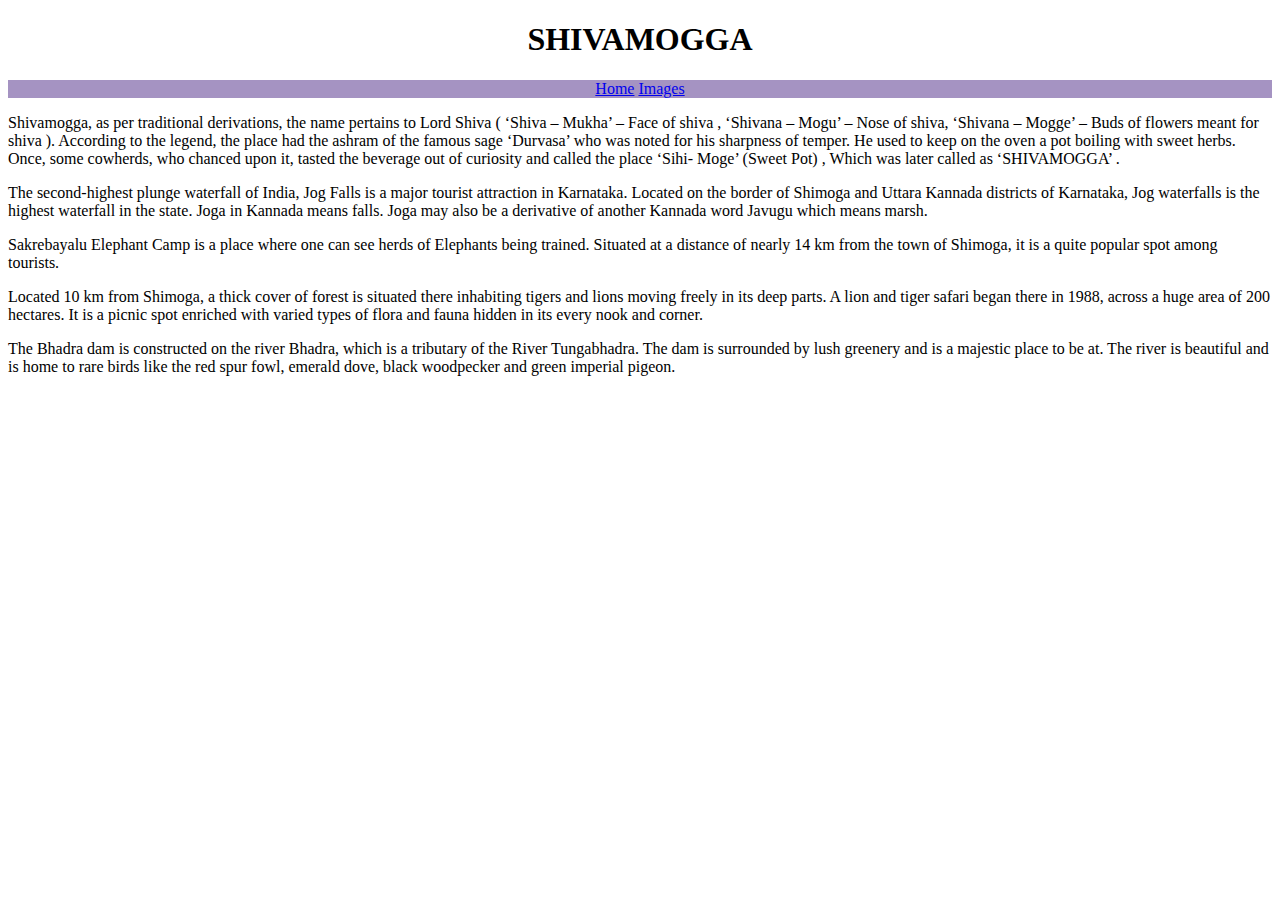
==== index.html @ 94fedab7 "Created a simple travel site" ====
<!DOCTYPE html>

<html>

<head>
    <meta charset="utf-8">
    <title>SHIVAMOGGA</title>
    <meta name="author" content="Shivamogga">
    <meta name="description" content="Shivamogga">
    <meta name="viewport" content="width=device-width, initial-scale=1">
    <link rel="stylesheet" href="styles.css">
    <style>
     
        #mainheader {
            background-color: #a593c2;
            text-align: center;
        }

       
    </style>
</head>
<body>
    <h1 style="text-align: center;">SHIVAMOGGA</h1>
    <header id="mainheader">
        <nav>
                <a href="index.html">Home</a>
                <a href="cityimages.html">Images</a>
        </nav>
    </header>

    
    <p>Shivamogga, as per traditional derivations, the name pertains to Lord Shiva ( ‘Shiva – Mukha’ – Face of shiva , ‘Shivana – Mogu’ – Nose of shiva, ‘Shivana – Mogge’ – Buds of flowers meant for shiva ). According to the legend, the place had the ashram of the famous sage ‘Durvasa’ who was noted for his sharpness of temper. He used to keep on the oven a pot boiling with sweet herbs. Once, some cowherds, who chanced upon it, tasted the beverage out of curiosity and called the place ‘Sihi- Moge’ (Sweet Pot) , Which was later called as ‘SHIVAMOGGA’ .</p>
    <p>The second-highest plunge waterfall of India, Jog Falls is a major tourist attraction in Karnataka. Located on the border of Shimoga and Uttara Kannada districts of Karnataka, Jog waterfalls is the highest waterfall in the state. Joga in Kannada means falls. Joga may also be a derivative of another Kannada word Javugu which means marsh.</p>
    <p>Sakrebayalu Elephant Camp is a place where one can see herds of Elephants being trained. Situated at a distance of nearly 14 km from the town of Shimoga, it is a quite popular spot among tourists.</p>
    <p>Located 10 km from Shimoga, a thick cover of forest is situated there inhabiting tigers and lions moving freely in its deep parts. A lion and tiger safari began there in 1988, across a huge area of 200 hectares. It is a picnic spot enriched with varied types of flora and fauna hidden in its every nook and corner.</p>
    <p>The Bhadra dam is constructed on the river Bhadra, which is a tributary of the River Tungabhadra. The dam is surrounded by lush greenery and is a majestic place to be at. The river is beautiful and is home to rare birds like the red spur fowl, emerald dove, black woodpecker and green imperial pigeon.</p>

    

</body>

</html>
---- styles.css ----
#cover {
    width: 800px;
    height: 800px;
    margin: 0 auto;
  }
  
  #cover > img {
    float: left;
    border: 2px solid black;
    width: 45%;
    margin: 1.66%;
  }
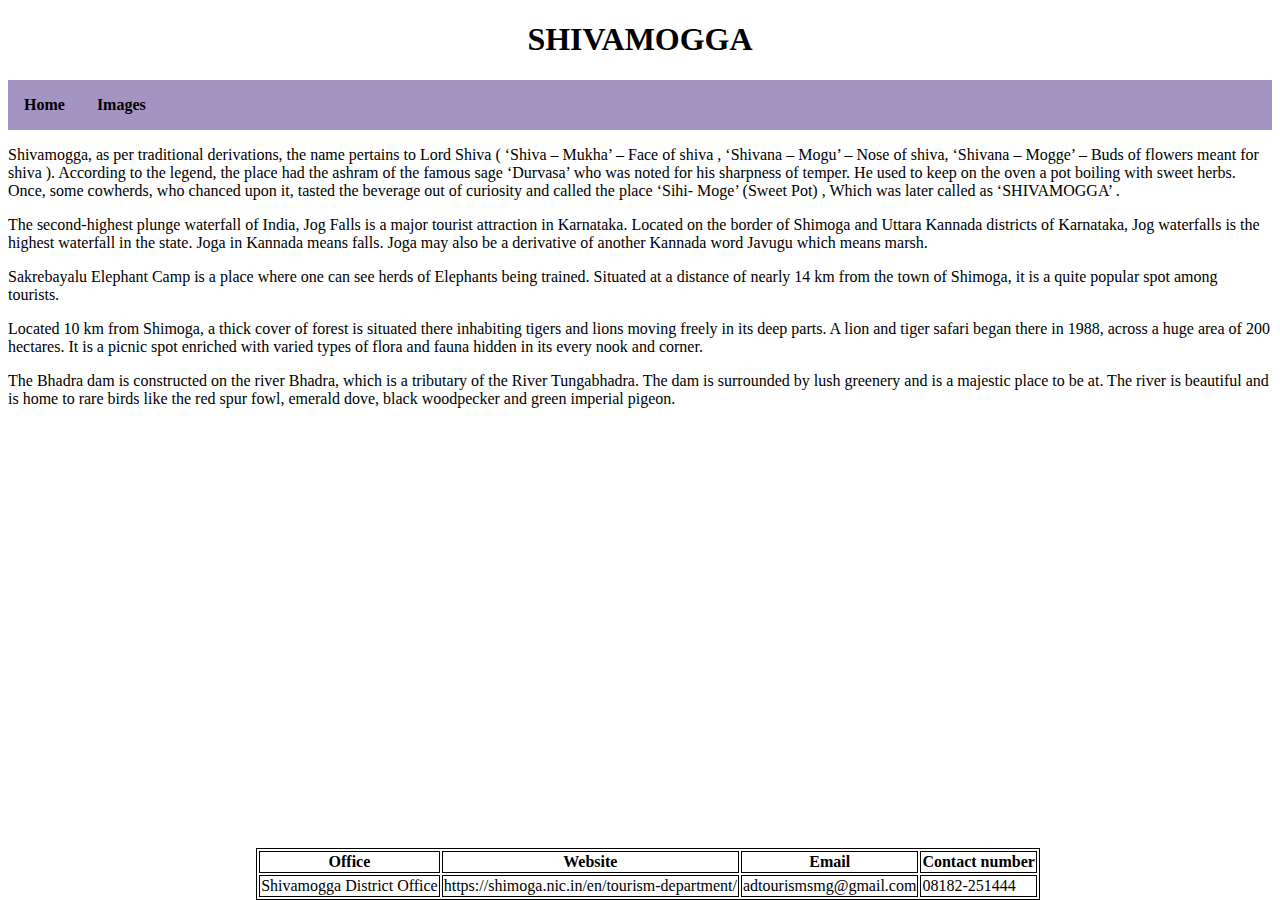
==== commit acb4dfd9: "made few changes" ====
--- a/index.html
+++ b/index.html
@@ -8,35 +8,96 @@
     <meta name="author" content="Shivamogga">
     <meta name="description" content="Shivamogga">
     <meta name="viewport" content="width=device-width, initial-scale=1">
-    <link rel="stylesheet" href="styles.css">
+    <!--<link rel="stylesheet" href="styles.css"> -->
     <style>
-     
         #mainheader {
             background-color: #a593c2;
-            text-align: center;
         }
 
-       
+        nav>ul {
+            list-style-type: none;
+            margin: 0;
+            padding: 0;
+            overflow: hidden;
+        }
+
+        nav>ul>li {
+            float: left;
+        }
+
+        nav>ul>li a {
+            display: block;
+            color: black;
+            text-align: left;
+            padding: 16px;
+            text-decoration: none;
+            font-weight: bold;
+        }
+        
+        div {
+            width:100%;
+            position:absolute;
+            bottom:0;
+        }
+
+        table,
+        th,
+        td {
+            margin-left:auto;
+            margin-right:auto;
+            border: 1px solid black;
+        }
+
     </style>
 </head>
+
 <body>
     <h1 style="text-align: center;">SHIVAMOGGA</h1>
     <header id="mainheader">
         <nav>
-                <a href="index.html">Home</a>
-                <a href="cityimages.html">Images</a>
+            <ul>
+                <li><a>Home</a></li>
+                <li><a href="cityimages.html">Images</a></li>
+            </ul>
         </nav>
     </header>
 
-    
-    <p>Shivamogga, as per traditional derivations, the name pertains to Lord Shiva ( ‘Shiva – Mukha’ – Face of shiva , ‘Shivana – Mogu’ – Nose of shiva, ‘Shivana – Mogge’ – Buds of flowers meant for shiva ). According to the legend, the place had the ashram of the famous sage ‘Durvasa’ who was noted for his sharpness of temper. He used to keep on the oven a pot boiling with sweet herbs. Once, some cowherds, who chanced upon it, tasted the beverage out of curiosity and called the place ‘Sihi- Moge’ (Sweet Pot) , Which was later called as ‘SHIVAMOGGA’ .</p>
-    <p>The second-highest plunge waterfall of India, Jog Falls is a major tourist attraction in Karnataka. Located on the border of Shimoga and Uttara Kannada districts of Karnataka, Jog waterfalls is the highest waterfall in the state. Joga in Kannada means falls. Joga may also be a derivative of another Kannada word Javugu which means marsh.</p>
-    <p>Sakrebayalu Elephant Camp is a place where one can see herds of Elephants being trained. Situated at a distance of nearly 14 km from the town of Shimoga, it is a quite popular spot among tourists.</p>
-    <p>Located 10 km from Shimoga, a thick cover of forest is situated there inhabiting tigers and lions moving freely in its deep parts. A lion and tiger safari began there in 1988, across a huge area of 200 hectares. It is a picnic spot enriched with varied types of flora and fauna hidden in its every nook and corner.</p>
-    <p>The Bhadra dam is constructed on the river Bhadra, which is a tributary of the River Tungabhadra. The dam is surrounded by lush greenery and is a majestic place to be at. The river is beautiful and is home to rare birds like the red spur fowl, emerald dove, black woodpecker and green imperial pigeon.</p>
 
-    
-
+    <p>Shivamogga, as per traditional derivations, the name pertains to Lord Shiva ( ‘Shiva – Mukha’ – Face of shiva ,
+        ‘Shivana – Mogu’ – Nose of shiva, ‘Shivana – Mogge’ – Buds of flowers meant for shiva ). According to the
+        legend, the place had the ashram of the famous sage ‘Durvasa’ who was noted for his sharpness of temper. He used
+        to keep on the oven a pot boiling with sweet herbs. Once, some cowherds, who chanced upon it, tasted the
+        beverage out of curiosity and called the place ‘Sihi- Moge’ (Sweet Pot) , Which was later called as ‘SHIVAMOGGA’
+        .</p>
+    <p>The second-highest plunge waterfall of India, Jog Falls is a major tourist attraction in Karnataka. Located on
+        the border of Shimoga and Uttara Kannada districts of Karnataka, Jog waterfalls is the highest waterfall in the
+        state. Joga in Kannada means falls. Joga may also be a derivative of another Kannada word Javugu which means
+        marsh.</p>
+    <p>Sakrebayalu Elephant Camp is a place where one can see herds of Elephants being trained. Situated at a distance
+        of nearly 14 km from the town of Shimoga, it is a quite popular spot among tourists.</p>
+    <p>Located 10 km from Shimoga, a thick cover of forest is situated there inhabiting tigers and lions moving freely
+        in its deep parts. A lion and tiger safari began there in 1988, across a huge area of 200 hectares. It is a
+        picnic spot enriched with varied types of flora and fauna hidden in its every nook and corner.</p>
+    <p>The Bhadra dam is constructed on the river Bhadra, which is a tributary of the River Tungabhadra. The dam is
+        surrounded by lush greenery and is a majestic place to be at. The river is beautiful and is home to rare birds
+        like the red spur fowl, emerald dove, black woodpecker and green imperial pigeon.</p>
+       
+        <div>
+    <table>
+        <tr>
+            <th>Office</th>
+            <th>Website</th>
+            <th>Email</th>
+            <th>Contact number</th>
+        </tr>
+        <tr>
+            <td>Shivamogga District Office</td>
+            <td>https://shimoga.nic.in/en/tourism-department/</td>
+            <td>adtourismsmg@gmail.com</td>
+            <td>08182-251444</td>
+        </tr>
+    </table>
+</div>
 </body>
 
-</html>
+</html>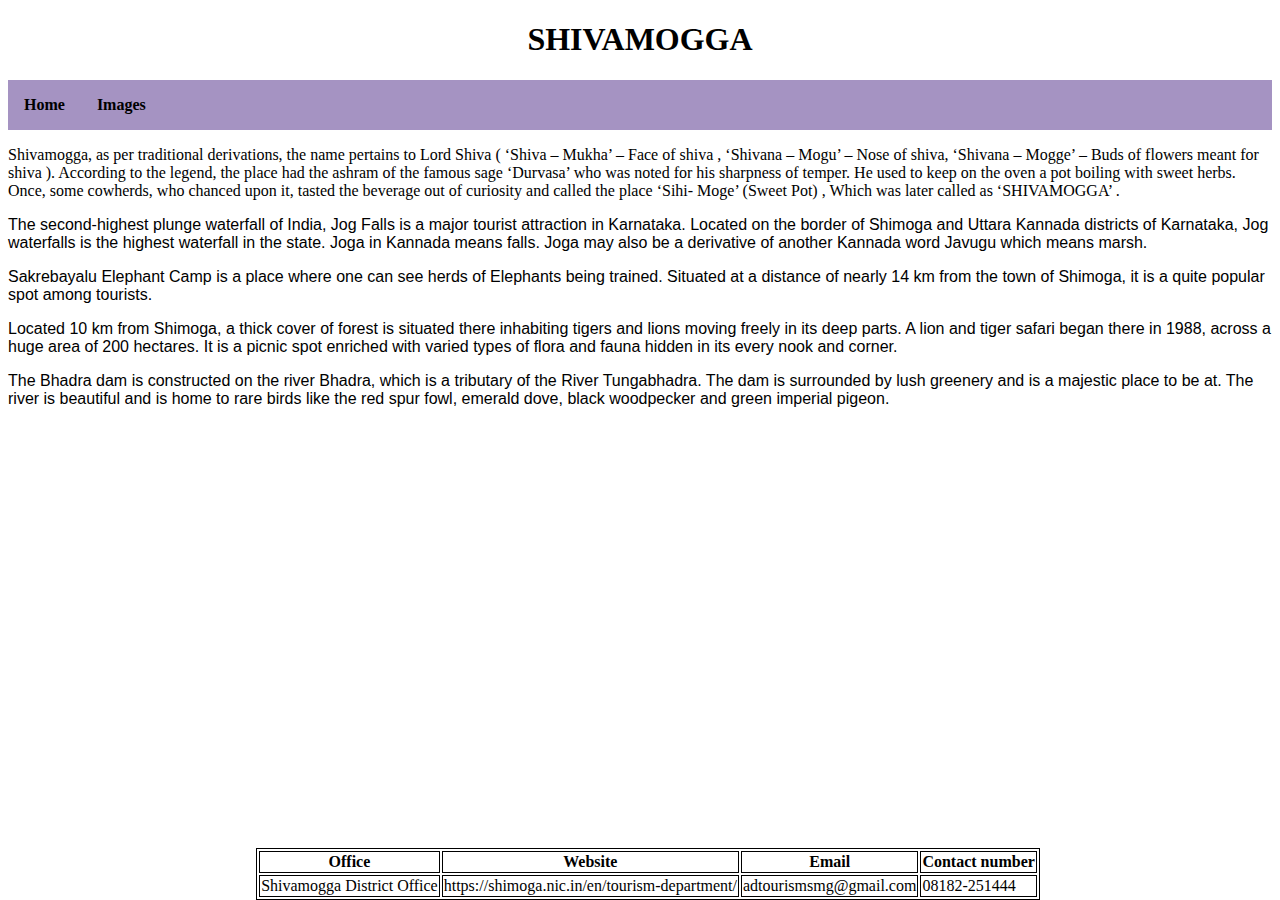
==== commit 1837ee48: "Fallback font and google font included" ====
--- a/index.html
+++ b/index.html
@@ -8,46 +8,20 @@
     <meta name="author" content="Shivamogga">
     <meta name="description" content="Shivamogga">
     <meta name="viewport" content="width=device-width, initial-scale=1">
-    <!--<link rel="stylesheet" href="styles.css"> -->
+    
+    <link rel="stylesheet" href="/css/styles.css">
+    <!--<link href="https://fonts.googleapis.com/css2?family=Pacifico&display=swap" rel="stylesheet">-->
     <style>
-        #mainheader {
-            background-color: #a593c2;
-        }
-
-        nav>ul {
-            list-style-type: none;
-            margin: 0;
-            padding: 0;
-            overflow: hidden;
-        }
-
-        nav>ul>li {
-            float: left;
-        }
-
-        nav>ul>li a {
-            display: block;
-            color: black;
-            text-align: left;
-            padding: 16px;
-            text-decoration: none;
-            font-weight: bold;
-        }
-        
+        /*body {
+            font-family: "Pacifico", cursive;
+            font-weight: 200;
+            font-style: normal;
+        }*/
         div {
             width:100%;
             position:absolute;
             bottom:0;
         }
-
-        table,
-        th,
-        td {
-            margin-left:auto;
-            margin-right:auto;
-            border: 1px solid black;
-        }
-
     </style>
 </head>
 
@@ -69,21 +43,21 @@
         to keep on the oven a pot boiling with sweet herbs. Once, some cowherds, who chanced upon it, tasted the
         beverage out of curiosity and called the place ‘Sihi- Moge’ (Sweet Pot) , Which was later called as ‘SHIVAMOGGA’
         .</p>
-    <p>The second-highest plunge waterfall of India, Jog Falls is a major tourist attraction in Karnataka. Located on
+    <p id="fontselector">The second-highest plunge waterfall of India, Jog Falls is a major tourist attraction in Karnataka. Located on
         the border of Shimoga and Uttara Kannada districts of Karnataka, Jog waterfalls is the highest waterfall in the
         state. Joga in Kannada means falls. Joga may also be a derivative of another Kannada word Javugu which means
         marsh.</p>
-    <p>Sakrebayalu Elephant Camp is a place where one can see herds of Elephants being trained. Situated at a distance
+    <p id="fontselector">Sakrebayalu Elephant Camp is a place where one can see herds of Elephants being trained. Situated at a distance
         of nearly 14 km from the town of Shimoga, it is a quite popular spot among tourists.</p>
-    <p>Located 10 km from Shimoga, a thick cover of forest is situated there inhabiting tigers and lions moving freely
+    <p id="fontselector">Located 10 km from Shimoga, a thick cover of forest is situated there inhabiting tigers and lions moving freely
         in its deep parts. A lion and tiger safari began there in 1988, across a huge area of 200 hectares. It is a
         picnic spot enriched with varied types of flora and fauna hidden in its every nook and corner.</p>
-    <p>The Bhadra dam is constructed on the river Bhadra, which is a tributary of the River Tungabhadra. The dam is
+    <p id="fontselector">The Bhadra dam is constructed on the river Bhadra, which is a tributary of the River Tungabhadra. The dam is
         surrounded by lush greenery and is a majestic place to be at. The river is beautiful and is home to rare birds
         like the red spur fowl, emerald dove, black woodpecker and green imperial pigeon.</p>
        
         <div>
-    <table>
+    <table class="tableborder">
         <tr>
             <th>Office</th>
             <th>Website</th>
--- a/css/styles.css
+++ b/css/styles.css
@@ -0,0 +1,50 @@
+
+#mainheader {
+  background-color: #a593c2;
+}
+
+nav>ul {
+  list-style-type: none;
+  margin: 0;
+  padding: 0;
+  overflow: hidden;
+}
+
+nav>ul>li {
+  float: left;
+}
+
+nav>ul>li a {
+  display: block;
+  color: black;
+  text-align: center;
+  padding: 16px;
+  text-decoration: none;
+  font-weight: bold;
+}
+
+#cover {
+  width: 800px;
+  height: 800px;
+  margin: 0 auto;
+}
+  #cover>img {
+    float: left;
+    border: 2px solid black;
+    width: 40%;
+    margin: 2%;
+}
+#fontselector {
+  font-family:'Franklin Gothic Medium', 'Arial Narrow', Arial, sans-serif;
+  
+}
+.tableborder {
+  margin-left:auto;
+  margin-right:auto;
+  border: 1px solid black;
+}
+th, td {
+  margin-left:auto;
+  margin-right:auto;
+  border: 1px solid black;
+}